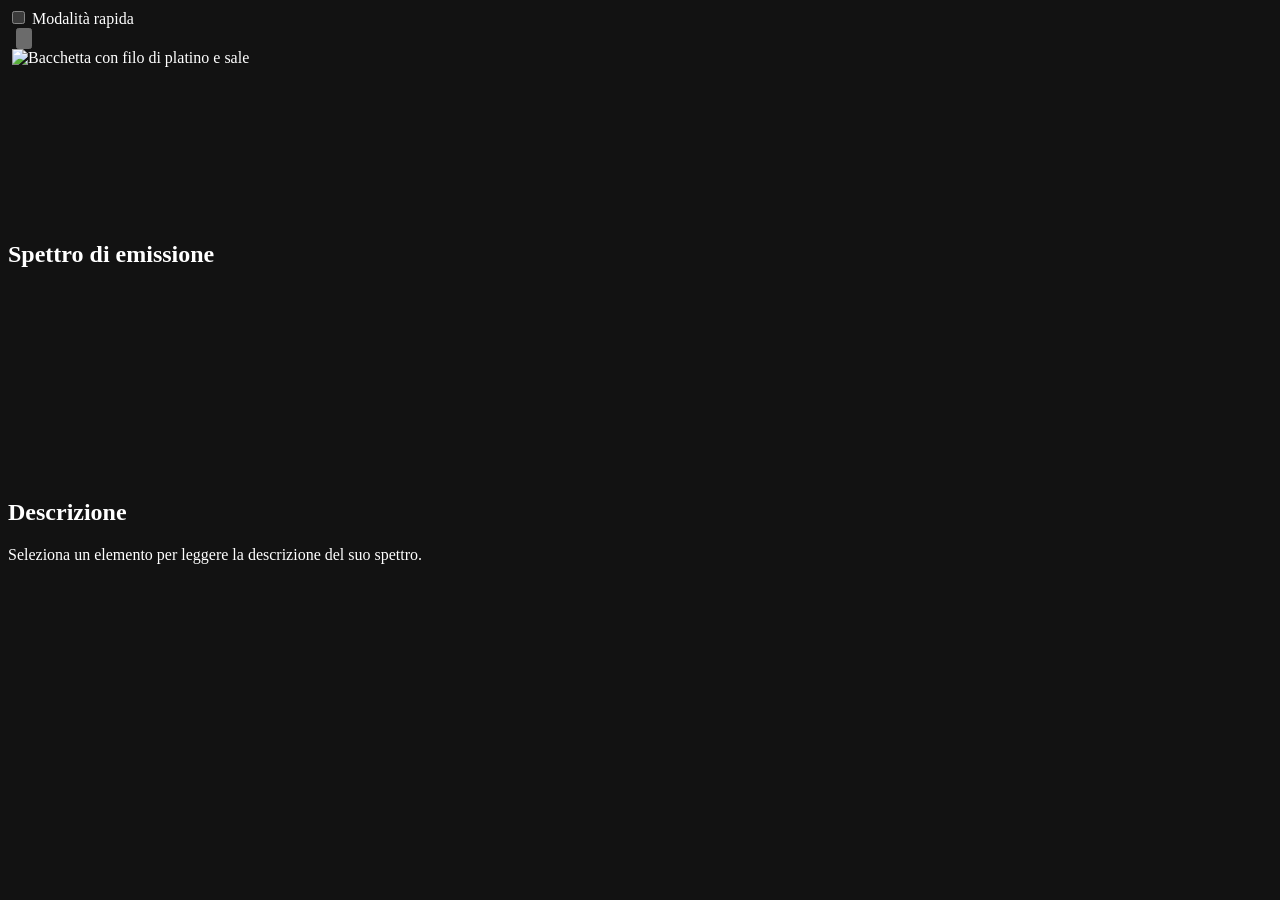
==== files/viewer/index.html @ 27f3dad1 "modifica 20/09/2026" ====
<!doctype html>
<!-- Bundled Syne font license:
__FONT_LICENSE__
-->
<html lang="it">
<head>
  <meta charset="utf-8">
  <meta name="viewport" content="width=device-width, initial-scale=1">
  <meta name="color-scheme" content="dark">
  <title>Flame viewer</title>
  <link rel="icon" href="data:,">
  <style>__STYLE__</style>
</head>
<body>
  <main class="app">
    <nav id="elements" class="elements panel" aria-label="Elementi disponibili"></nav>
    <section class="stage panel" aria-label="Visualizzazione della fiamma">
      <label class="quick-mode-toggle">
        <input id="quick-mode" type="checkbox">
        <span class="quick-mode-switch" aria-hidden="true"></span>
        <span>Modalità rapida</span>
      </label>
      <div id="stage-content" class="stage-content">
      <img id="lab-background" class="lab-background" alt="">
      <img id="lab-background-next" class="lab-background lab-background-next" alt="">
      <button id="jar-hotspot" class="jar-hotspot" type="button" aria-label="Mostra la formula del reagente">
        <svg viewBox="0 0 180 450" aria-hidden="true">
          <defs>
            <path id="jar-body-shape" d="M52 83Q45 84 45 90v8q0 7 10 9l1 34q0 6 5 8l1 15c-23 7-40 20-50 37Q4 216 4 247v157q0 27 12 34 12 7 32 8h84q21-1 32-8 12-8 12-34V247q0-31-9-46-10-17-27-25-10-5-22-12l1-15q5-2 5-8l1-34q10-2 10-9v-8q0-6-7-7z"/>
            <mask id="jar-silhouette">
              <rect width="180" height="450" fill="black"/>
              <circle cx="92" cy="44" r="39" fill="white"/>
              <use href="#jar-body-shape" fill="white"/>
            </mask>
            <filter id="jar-soft-glow" x="-30" y="-30" width="240" height="510" filterUnits="userSpaceOnUse" color-interpolation-filters="sRGB">
              <feGaussianBlur stdDeviation="5"/>
            </filter>
          </defs>
          <g class="jar-glow-layer">
            <rect class="jar-glow-fill" width="180" height="450" mask="url(#jar-silhouette)"/>
            <g filter="url(#jar-soft-glow)">
              <circle class="jar-glow-blur" cx="92" cy="44" r="39"/>
              <use class="jar-glow-blur" href="#jar-body-shape"/>
            </g>
          </g>
        </svg>
      </button>
      <div class="sample-fixture">
        <img class="rod-glow-image" alt="">
        <img class="sample-image" src="[data-uri]" alt="Bacchetta con filo di platino e sale" draggable="false">
        <img class="rod-fill-image" alt="">
        <span class="rod-drag-handle" aria-hidden="true"></span>
        <span class="salt-marker"></span>
      </div>
      <canvas id="flame" role="img" aria-label="Fiamma animata del sodio"></canvas>
      </div>
    </section>
    <section id="reagent-panel" class="reagent-panel panel" aria-live="polite">
      <strong id="reagent-formula" class="reagent-formula"></strong>
    </section>
    <section class="spectrum" aria-label="Spettro di emissione">
      <div class="spectrum-plot panel">
        <div class="spectrum-heading">
          <h2 class="spectrum-title">Spettro di emissione</h2>
        </div>
        <svg id="spectrum" viewBox="0 0 1000 148" role="img" aria-label="Righe atomiche e bande molecolari dello spettro di emissione"></svg>
      </div>
      <aside class="spectrum-note panel" aria-labelledby="spectrum-note-title">
        <h2 id="spectrum-note-title" class="spectrum-note-title">Descrizione</h2>
        <p id="spectrum-description" class="spectrum-description" aria-live="polite">Seleziona un elemento per leggere la descrizione del suo spettro.</p>
      </aside>
    </section>
  </main>
  <noscript>JavaScript required.</noscript>
  <script id="flame-data" type="application/json">__DATA__</script>
  <script>__SCRIPT__</script>
</body>
</html>
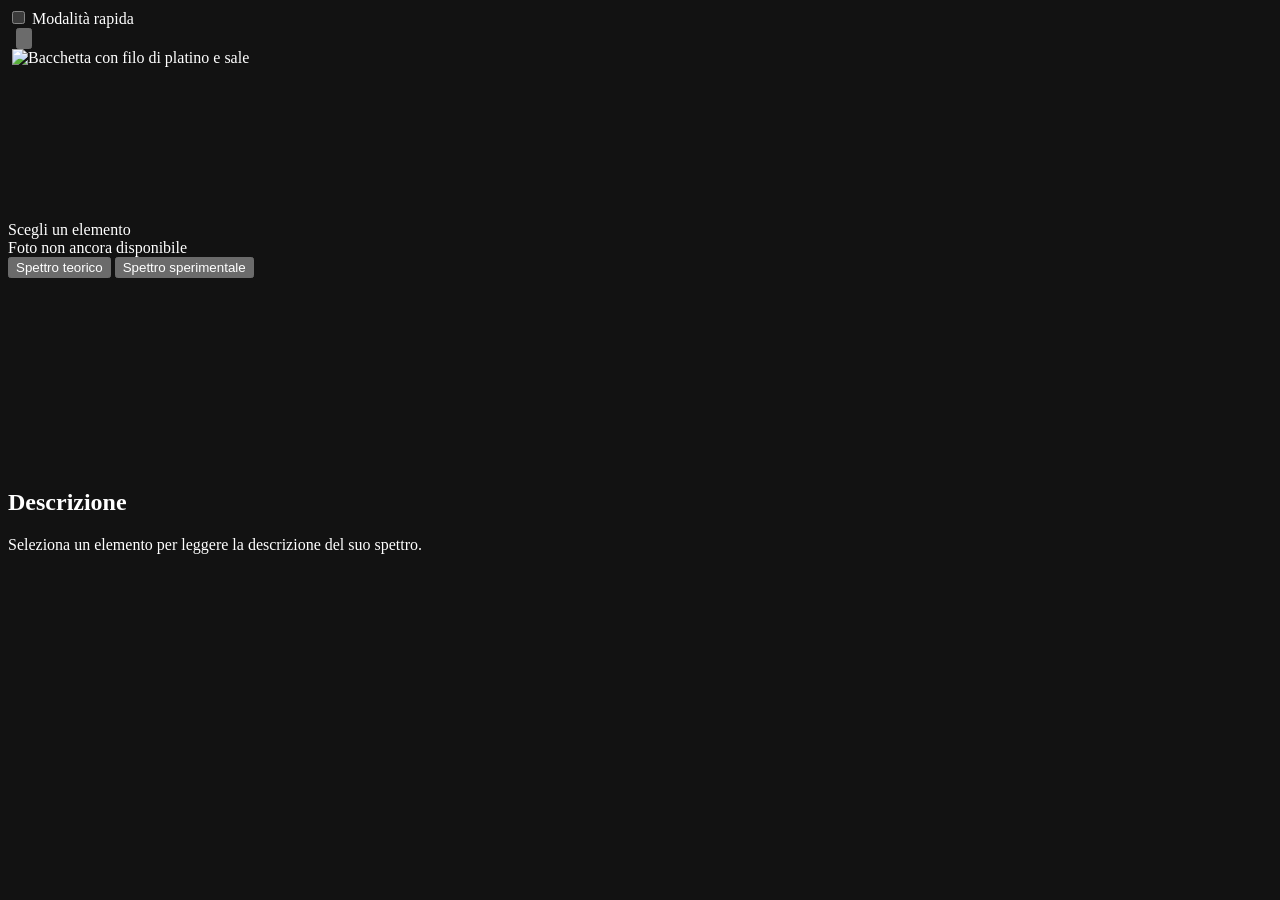
==== commit a6611d17: "Add reagent photos and experimental spectra" ====
--- a/files/viewer/index.html
+++ b/files/viewer/index.html
@@ -56,12 +56,20 @@
       </div>
     </section>
     <section id="reagent-panel" class="reagent-panel panel" aria-live="polite">
-      <strong id="reagent-formula" class="reagent-formula"></strong>
+      <span class="reagent-placeholder">Scegli un elemento</span>
+      <img id="reagent-image" class="reagent-image" alt="">
+      <div class="reagent-unavailable">
+        <strong id="reagent-formula" class="reagent-formula"></strong>
+        <span class="reagent-unavailable-label">Foto non ancora disponibile</span>
+      </div>
     </section>
     <section class="spectrum" aria-label="Spettro di emissione">
       <div class="spectrum-plot panel">
         <div class="spectrum-heading">
-          <h2 class="spectrum-title">Spettro di emissione</h2>
+          <div class="spectrum-mode" role="group" aria-label="Tipo di spettro">
+            <button class="spectrum-mode-button" type="button" data-spectrum-mode="theoretical" aria-pressed="true">Spettro teorico</button>
+            <button class="spectrum-mode-button" type="button" data-spectrum-mode="experimental" aria-pressed="false">Spettro sperimentale</button>
+          </div>
         </div>
         <svg id="spectrum" viewBox="0 0 1000 148" role="img" aria-label="Righe atomiche e bande molecolari dello spettro di emissione"></svg>
       </div>
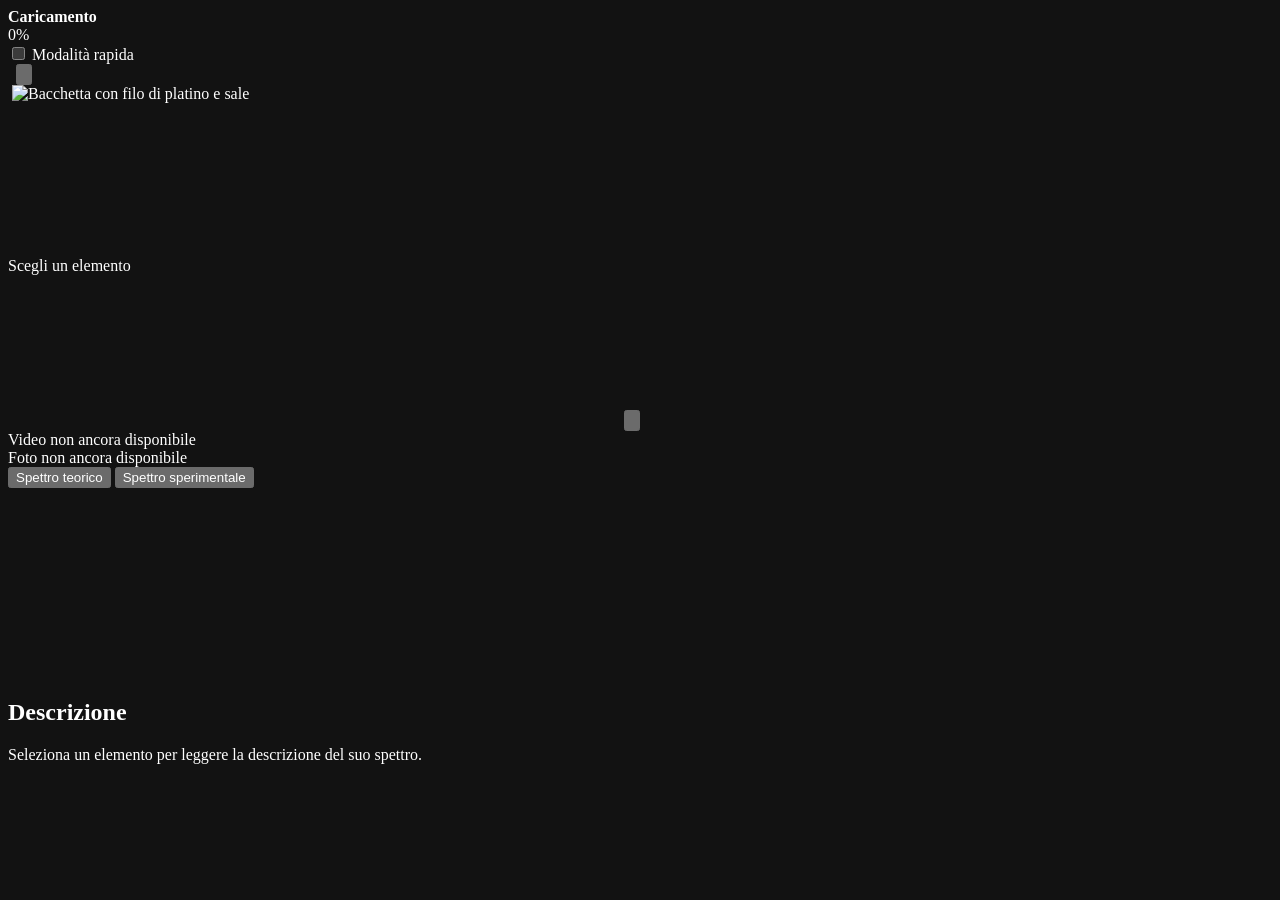
==== commit 4d133039: "Aggiorna viewer, colori, media e spettri" ====
--- a/files/viewer/index.html
+++ b/files/viewer/index.html
@@ -12,12 +12,20 @@
   <style>__STYLE__</style>
 </head>
 <body>
-  <main class="app">
+  <div id="viewer-loader" class="viewer-loader" role="status" aria-label="Caricamento del viewer">
+    <div class="viewer-loader-content">
+      <strong class="viewer-loader-title">Caricamento</strong>
+      <div id="viewer-loader-progress" class="viewer-loader-progress" role="progressbar" aria-label="Avanzamento del caricamento" aria-valuemin="0" aria-valuemax="100" aria-valuenow="0">
+        <span id="viewer-loader-bar" class="viewer-loader-bar"></span>
+      </div>
+      <span id="viewer-loader-value" class="viewer-loader-value" aria-hidden="true">0%</span>
+    </div>
+  </div>
+  <main class="app" inert aria-busy="true">
     <nav id="elements" class="elements panel" aria-label="Elementi disponibili"></nav>
     <section class="stage panel" aria-label="Visualizzazione della fiamma">
       <label class="quick-mode-toggle">
         <input id="quick-mode" type="checkbox">
-        <span class="quick-mode-switch" aria-hidden="true"></span>
         <span>Modalità rapida</span>
       </label>
       <div id="stage-content" class="stage-content">
@@ -57,7 +65,20 @@
     </section>
     <section id="reagent-panel" class="reagent-panel panel" aria-live="polite">
       <span class="reagent-placeholder">Scegli un elemento</span>
+      <div class="reagent-video-shell">
+        <img id="reagent-video-thumbnail" class="reagent-video-thumbnail" alt="">
+        <img id="reagent-video-thumbnail-next" class="reagent-video-thumbnail reagent-video-thumbnail-next" alt="">
+        <video id="reagent-video" class="reagent-video" preload="none" playsinline></video>
+        <canvas id="reagent-video-frame" class="reagent-video-frame" aria-hidden="true"></canvas>
+        <button id="reagent-video-play" class="reagent-video-play" type="button" aria-label="Riproduci il video">
+          <svg viewBox="0 0 24 24" aria-hidden="true">
+            <path d="M8 5.7v12.6L18 12z"/>
+          </svg>
+        </button>
+      </div>
+      <span class="reagent-video-unavailable">Video non ancora disponibile</span>
       <img id="reagent-image" class="reagent-image" alt="">
+      <img id="reagent-image-next" class="reagent-image reagent-image-next" alt="">
       <div class="reagent-unavailable">
         <strong id="reagent-formula" class="reagent-formula"></strong>
         <span class="reagent-unavailable-label">Foto non ancora disponibile</span>
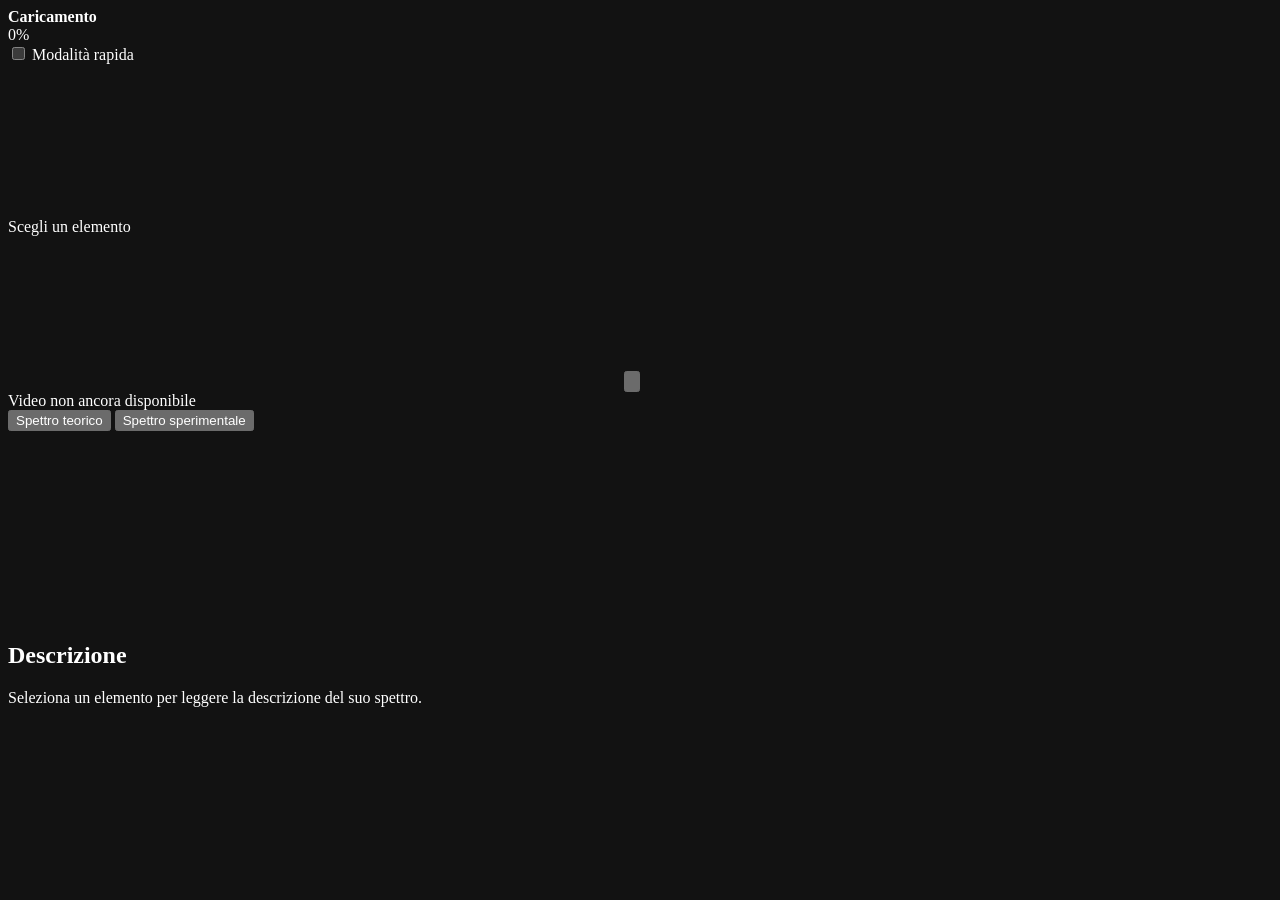
==== commit ef015109: "Scena 3D del becco Bunsen, rimozione foto dei reagenti - Viewer interamente in 3D (bunsen_scene.js, " ====
--- a/files/viewer/index.html
+++ b/files/viewer/index.html
@@ -24,42 +24,17 @@
   <main class="app" inert aria-busy="true">
     <nav id="elements" class="elements panel" aria-label="Elementi disponibili"></nav>
     <section class="stage panel" aria-label="Visualizzazione della fiamma">
-      <label class="quick-mode-toggle">
-        <input id="quick-mode" type="checkbox">
-        <span>Modalità rapida</span>
-      </label>
-      <div id="stage-content" class="stage-content">
-      <img id="lab-background" class="lab-background" alt="">
-      <img id="lab-background-next" class="lab-background lab-background-next" alt="">
-      <button id="jar-hotspot" class="jar-hotspot" type="button" aria-label="Mostra la formula del reagente">
-        <svg viewBox="0 0 180 450" aria-hidden="true">
-          <defs>
-            <path id="jar-body-shape" d="M52 83Q45 84 45 90v8q0 7 10 9l1 34q0 6 5 8l1 15c-23 7-40 20-50 37Q4 216 4 247v157q0 27 12 34 12 7 32 8h84q21-1 32-8 12-8 12-34V247q0-31-9-46-10-17-27-25-10-5-22-12l1-15q5-2 5-8l1-34q10-2 10-9v-8q0-6-7-7z"/>
-            <mask id="jar-silhouette">
-              <rect width="180" height="450" fill="black"/>
-              <circle cx="92" cy="44" r="39" fill="white"/>
-              <use href="#jar-body-shape" fill="white"/>
-            </mask>
-            <filter id="jar-soft-glow" x="-30" y="-30" width="240" height="510" filterUnits="userSpaceOnUse" color-interpolation-filters="sRGB">
-              <feGaussianBlur stdDeviation="5"/>
-            </filter>
-          </defs>
-          <g class="jar-glow-layer">
-            <rect class="jar-glow-fill" width="180" height="450" mask="url(#jar-silhouette)"/>
-            <g filter="url(#jar-soft-glow)">
-              <circle class="jar-glow-blur" cx="92" cy="44" r="39"/>
-              <use class="jar-glow-blur" href="#jar-body-shape"/>
-            </g>
-          </g>
-        </svg>
-      </button>
-      <div class="sample-fixture">
-        <img class="rod-glow-image" alt="">
-        <img class="sample-image" src="[data-uri]" alt="Bacchetta con filo di platino e sale" draggable="false">
-        <img class="rod-fill-image" alt="">
-        <span class="rod-drag-handle" aria-hidden="true"></span>
-        <span class="salt-marker"></span>
+      <div class="stage-controls">
+        <label class="quick-mode-toggle">
+          <input id="quick-mode" type="checkbox" autocomplete="off">
+          <span>Modalità rapida</span>
+        </label>
+        <button id="reset-scene" class="quick-mode-toggle reset-scene" type="button" hidden>Ritorna alla posizione iniziale</button>
       </div>
+      <span id="bunsen-3d-status" class="bunsen-3d-status" role="status" hidden></span>
+
+      <div class="stage-content">
+      <canvas id="bunsen-scene" class="bunsen-scene" tabindex="0" aria-label="Laboratorio 3D. Frecce per ruotare, più e meno per zoom, Home per ripristinare la vista." hidden></canvas>
       <canvas id="flame" role="img" aria-label="Fiamma animata del sodio"></canvas>
       </div>
     </section>
@@ -77,12 +52,6 @@
         </button>
       </div>
       <span class="reagent-video-unavailable">Video non ancora disponibile</span>
-      <img id="reagent-image" class="reagent-image" alt="">
-      <img id="reagent-image-next" class="reagent-image reagent-image-next" alt="">
-      <div class="reagent-unavailable">
-        <strong id="reagent-formula" class="reagent-formula"></strong>
-        <span class="reagent-unavailable-label">Foto non ancora disponibile</span>
-      </div>
     </section>
     <section class="spectrum" aria-label="Spettro di emissione">
       <div class="spectrum-plot panel">
@@ -102,6 +71,8 @@
   </main>
   <noscript>JavaScript required.</noscript>
   <script id="flame-data" type="application/json">__DATA__</script>
+  <script type="importmap">__3D_IMPORTS__</script>
+  <script id="bunsen-3d-module" type="text/plain">__3D_MODULE__</script>
   <script>__SCRIPT__</script>
 </body>
 </html>
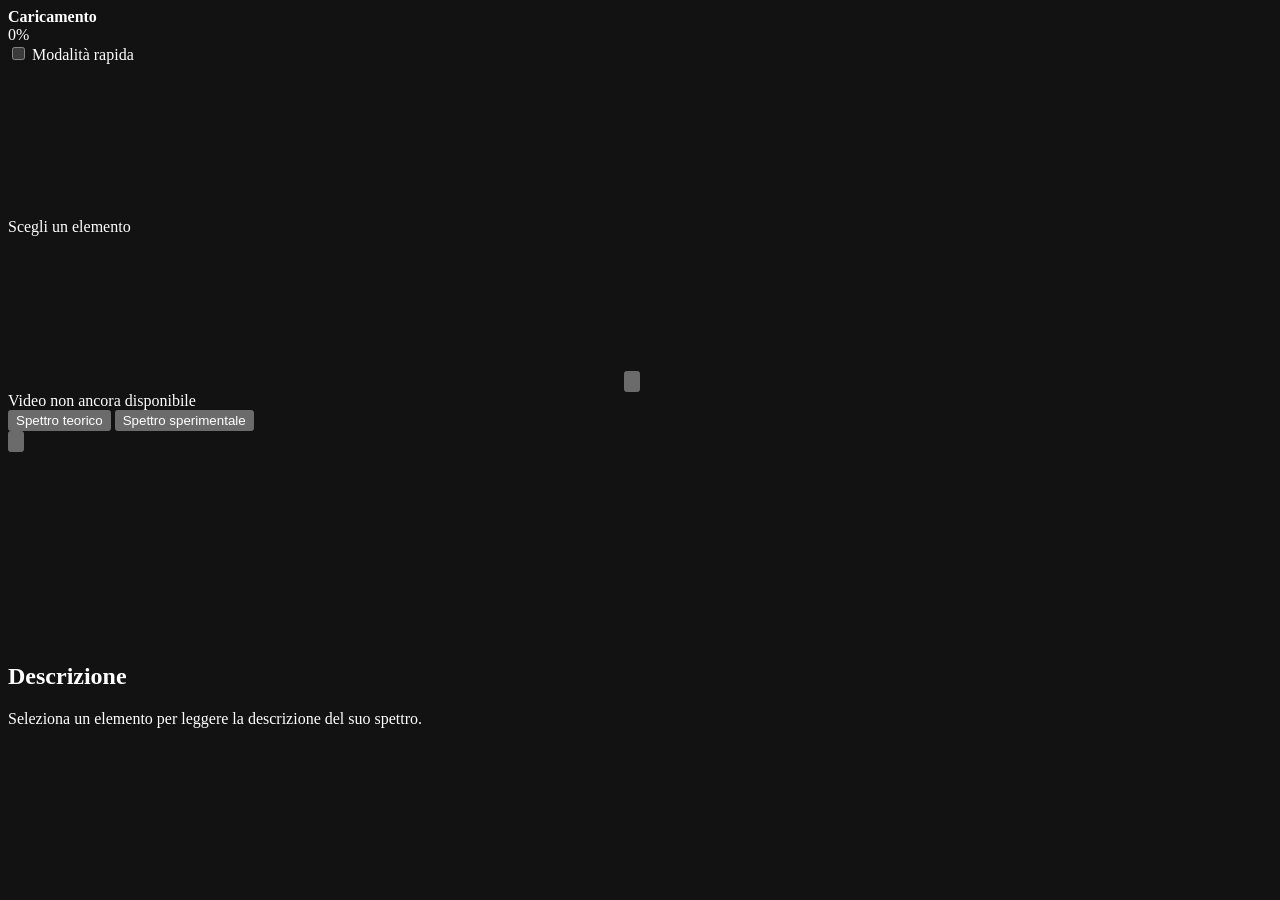
==== commit a76d6b81: "Descrizioni degli spettri in file di testo e popup sul metodo Le descrizioni stanno ora in files/des" ====
--- a/files/viewer/index.html
+++ b/files/viewer/index.html
@@ -60,6 +60,9 @@
             <button class="spectrum-mode-button" type="button" data-spectrum-mode="theoretical" aria-pressed="true">Spettro teorico</button>
             <button class="spectrum-mode-button" type="button" data-spectrum-mode="experimental" aria-pressed="false">Spettro sperimentale</button>
           </div>
+          <button id="method-open" class="round-button" type="button" aria-label="Come è costruito lo spettro teorico" aria-haspopup="dialog" aria-controls="method-dialog">
+            <svg viewBox="0 0 24 24" aria-hidden="true"><circle cx="12" cy="6.5" r="1.6" stroke="none"/><path d="M12 10.5v8"/></svg>
+          </button>
         </div>
         <svg id="spectrum" viewBox="0 0 1000 148" role="img" aria-label="Righe atomiche e bande molecolari dello spettro di emissione"></svg>
       </div>
@@ -69,6 +72,14 @@
       </aside>
     </section>
   </main>
+  <dialog id="method-dialog" class="method-dialog panel" aria-labelledby="method-title">
+    <div class="method-body">
+      <button id="method-close" class="round-button method-close" type="button" aria-label="Chiudi">
+        <svg viewBox="0 0 24 24" aria-hidden="true"><path d="M7.5 7.5l9 9M16.5 7.5l-9 9"/></svg>
+      </button>
+      __METHOD_TEXT__
+    </div>
+  </dialog>
   <noscript>JavaScript required.</noscript>
   <script id="flame-data" type="application/json">__DATA__</script>
   <script type="importmap">__3D_IMPORTS__</script>
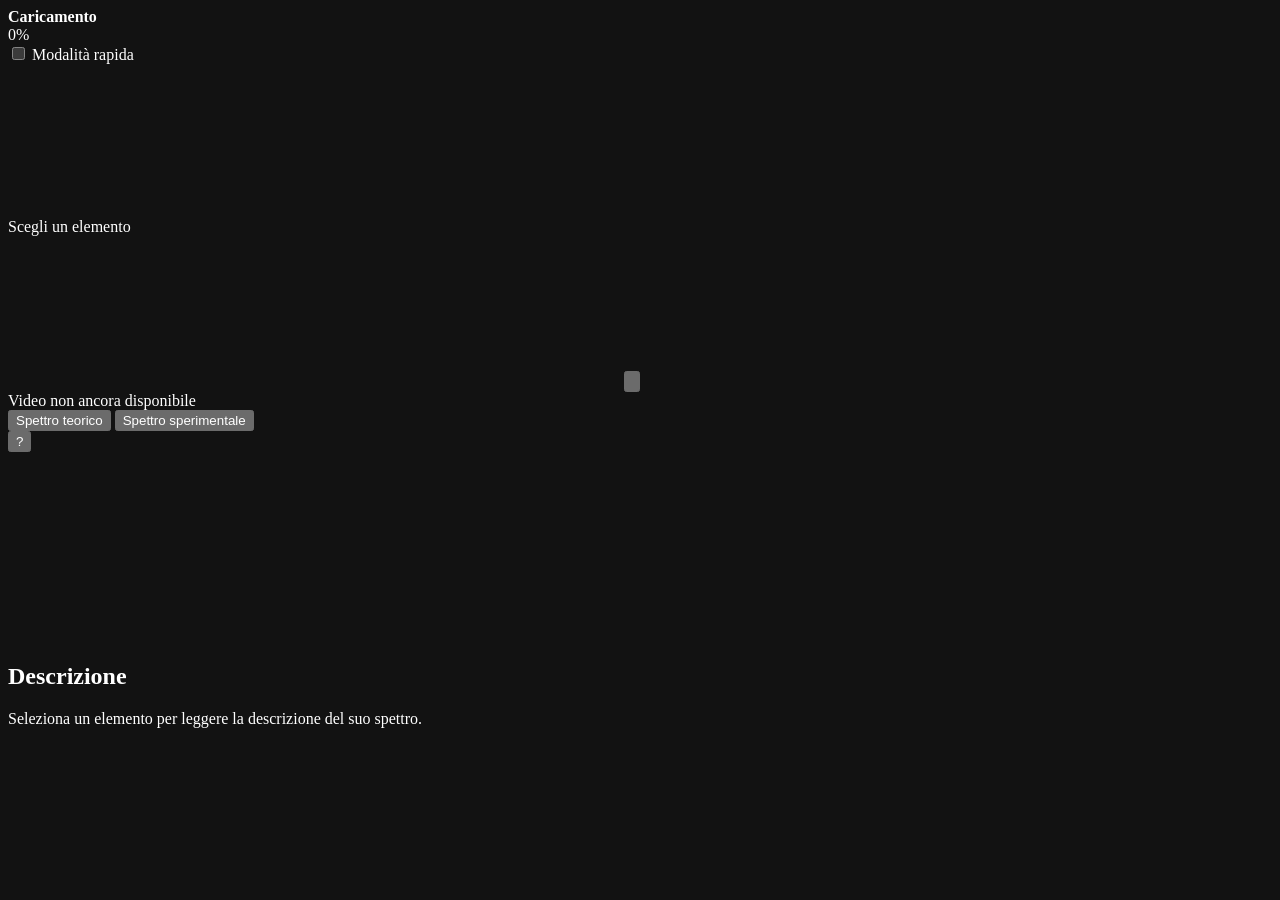
==== commit 1343c7d5: "Scritte allineate al generatore di orbitali Pulsanti in Fira Code grassetto, pulsante informativo co" ====
--- a/files/viewer/index.html
+++ b/files/viewer/index.html
@@ -60,8 +60,8 @@
             <button class="spectrum-mode-button" type="button" data-spectrum-mode="theoretical" aria-pressed="true">Spettro teorico</button>
             <button class="spectrum-mode-button" type="button" data-spectrum-mode="experimental" aria-pressed="false">Spettro sperimentale</button>
           </div>
-          <button id="method-open" class="round-button" type="button" aria-label="Come è costruito lo spettro teorico" aria-haspopup="dialog" aria-controls="method-dialog">
-            <svg viewBox="0 0 24 24" aria-hidden="true"><circle cx="12" cy="6.5" r="1.6" stroke="none"/><path d="M12 10.5v8"/></svg>
+          <button id="method-open" class="round-button info-button" type="button" aria-label="Come è costruito lo spettro teorico" aria-haspopup="dialog" aria-controls="method-dialog">
+            ?
           </button>
         </div>
         <svg id="spectrum" viewBox="0 0 1000 148" role="img" aria-label="Righe atomiche e bande molecolari dello spettro di emissione"></svg>
